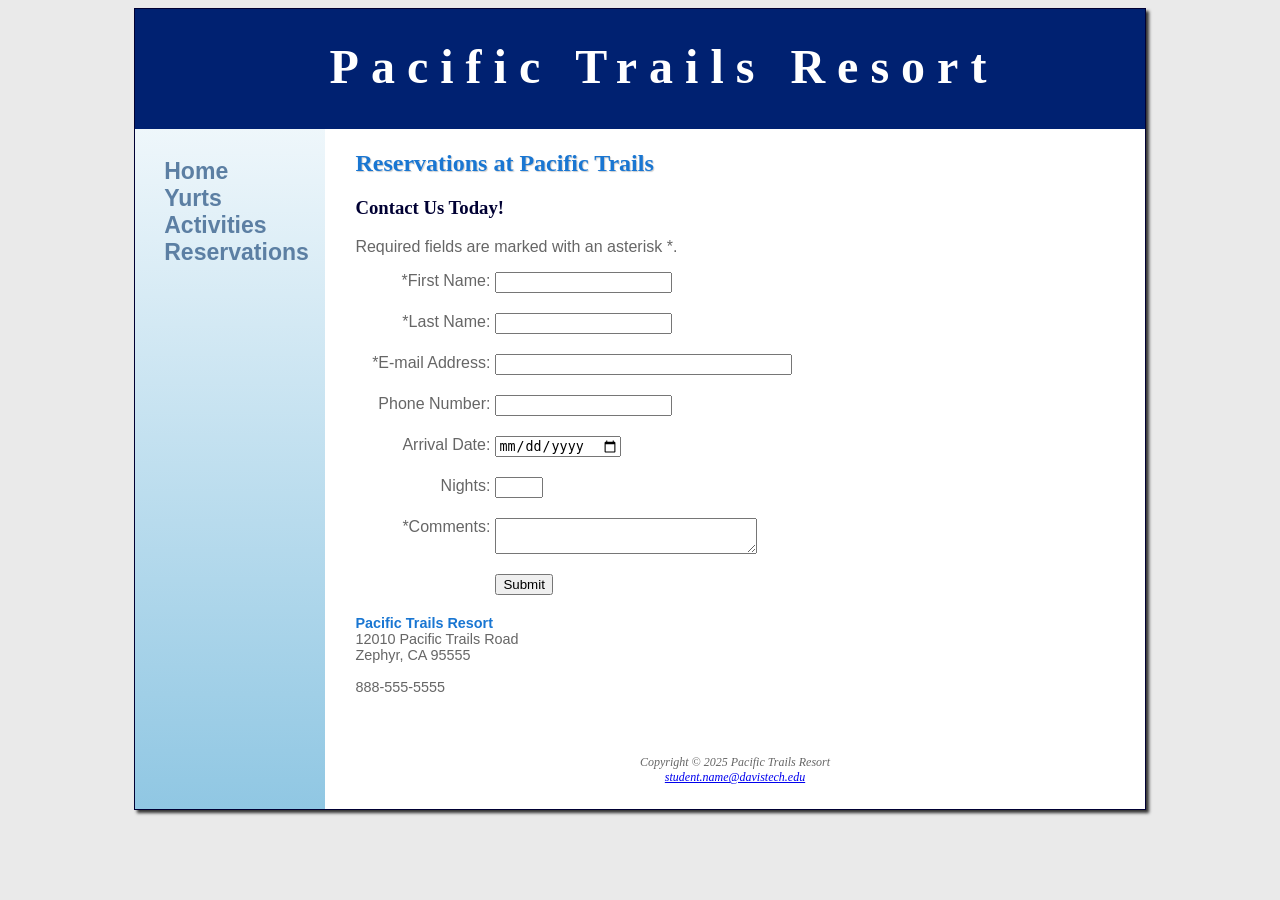
==== reservations.html @ 797bc8b0 "merge dev/reservations into main" ====
<!DOCTYPE html>
<html lang="en">
	<head>
		<title>Pacific Trails Resort :: Reservations</title> 
		<meta charset="utf-8">
		<link href="pacific.css" rel="stylesheet">
	</head>

<body>

	<div id="wrapper">

		<header>
			<h1><a href="index.html">Pacific Trails Resort</a></h1>
		</header>

		<nav>
			<ul>
				<li><a href="index.html">Home</a></li>
				<li><a href="yurts.html">Yurts</a></li>
				<li><a href="activities.html">Activities</a></li>
				<li><a href="reservations.html">Reservations</a></li>
			</ul>
		</nav>

		<main>
			<h2>Reservations at Pacific Trails</h2>
			<h3>Contact Us Today!</h3>
			<p>Required fields are marked with an asterisk *.</p>

			<form method="post" action="https://webdevbasics.net/scripts/pacific.php">

				<label for="myFName">*First Name: </label>
				<input name="myFName" id="myFName" required="required">

				<label for="myLName">*Last Name:</label>
				<input name="myLName" id="myLName" required="required">

				<label for="myEmail">*E-mail Address:</label>
				<input type="email" name="myEmail" id="myEmail" size="35" required="required">

				<label for="myPhone">Phone Number:</label>
				<input type="tel" name="myPhone" id="myPhone" maxlength="12">

				<label for="myArrival">Arrival Date:</label>
				<input type="date" name="myArrival" id="myArrival">

				<label for="myDays">Nights:</label>
				<input type="number" name="myDays" id="myDays" min="1" max="14">

				<label for="myComments">*Comments:</label>
				<textarea name="myComments" id="myComments" rows="2" cols="30" required="required"></textarea>

				<input type="submit" value="Submit">

			</form>

			<div id="contact">
				<span class="resort">Pacific Trails Resort</span><br>
				12010 Pacific Trails Road<br>
				Zephyr, CA 95555<br>
				<br>
				888-555-5555<br>
				<br>
			</div>

		</main>

		<footer>
			Copyright &copy; 2025 Pacific Trails Resort<br>
			<a href="mailto:student.name@davistech.edu">student.name@davistech.edu</a>
		</footer>

	</div> 

</body>
</html>
---- pacific.css ----
* { 
	box-sizing: border-box;
}
body {
	background-color: #eaeaea;	
	color: #666666;
	font-family: Arial, Helvetica, sans-serif;
}
header {
	background-color: #002171;
	color: #ffffff;
	height: 120px;
	text-align: center;
	padding-top: 30px;
	padding-left: 3em;
}
header a {
	text-decoration: none;
}
header a:link {
	color: #ffffff;
}
header a:visited {
	color: #ffffff;
}
header a:hover {
	color: #90c7e3;
}
nav {
	font-weight: bold;
	padding: 1.5em; 
	font-size: 120%;
	float: left;
	width: 160px;
}
nav a {
	text-decoration: none;
}
nav ul {
	list-style-type: none;
	margin: 0px;
	padding-left: 0px;
	font-size: 1.2em;
}
nav a:link {
	color: #5c7fa3;
}
nav a:visited {
	color: #344873;
}
nav a:hover {
	color: #a52a2a;
}
h1 {
	margin-top: 0;
	margin-bottom: 0;
	font-family: Georgia, "Times New Roman", serif;
	font-size: 3em;
	letter-spacing: 0.25em;
}
h2 {
	color: #1976d2;
	font-family: Georgia, "Times New Roman", serif;
	text-shadow: 1px 1px 1px #cccccc; 
}
h3 {
	color: #000033;
	font-family: Georgia, "Times New Roman", serif;
}
dt {
	color: #002171;
}
.resort {
	color: #1976d2;
	font-weight: bold;
}
main ul {
	list-style-image: url(images/marker.gif);
}
footer {
	padding: 2em;
	font-size: 75%;
	font-style: italic;
	text-align: center;
	font-family: Georgia, "Times New Roman", serif;
	background-color: #ffffff;
	margin-left: 190px;
}
#contact {
	font-size: 90%;
}
#wrapper {
	margin-right: auto;
	margin-left: auto;
	width: 80%;
	background-color: #90c7e3;
	min-width: 960px;
	max-width: 2048px;
	box-shadow: 3px 3px 3px #333333;
	border: 1px solid #000033;
	background-image: linear-gradient(to bottom, #ffffff, #90c7e3);
	background-repeat: no-repeat;	
}
main {
	padding: 1px 20px 20px 30px;
	display: block;
	background-color: #ffffff;
	margin-left: 190px;
	overflow: auto;
}
#homehero {
	height: 300px;
	background-image: url(images/coast2.jpg);
	background-repeat: no-repeat;
	background-size: 100% 100%;
	margin-left: 190px;
}
#yurthero {
	height: 300px;
	background-image: url(images/yurt.jpg);
	background-repeat: no-repeat;
	background-size: 100% 100%;
	margin-left: 190px;
}
#trailhero {
	height: 300px;
	background-image: url(images/trail.jpg);
	background-repeat: no-repeat;
	background-size: 100% 100%;
	margin-left: 190px;
}
section {
	float: left;
	width: 33%;
	padding-left: 2em;
	padding-right: 2em;
}
#special {
	clear: both;
}
table {
	border: 2px solid #3399cc;
	border-collapse: collapse;
}
td, th {
	padding: 0.5em;
	border: 2px solid #3399cc;
}
td {
	text-align: center;
}
.text {
	text-align: left;
}
tr:nth-of-type(odd) {
	background-color: #bddff0;
}
label {
	float: left;
	display: block;
	text-align: right;
	width: 140px;
	padding-right: 5px;
}
input, textarea {
	display: block;
	margin-bottom: 20px;
}
input[type="submit"] {
	margin-left: 140px;
}
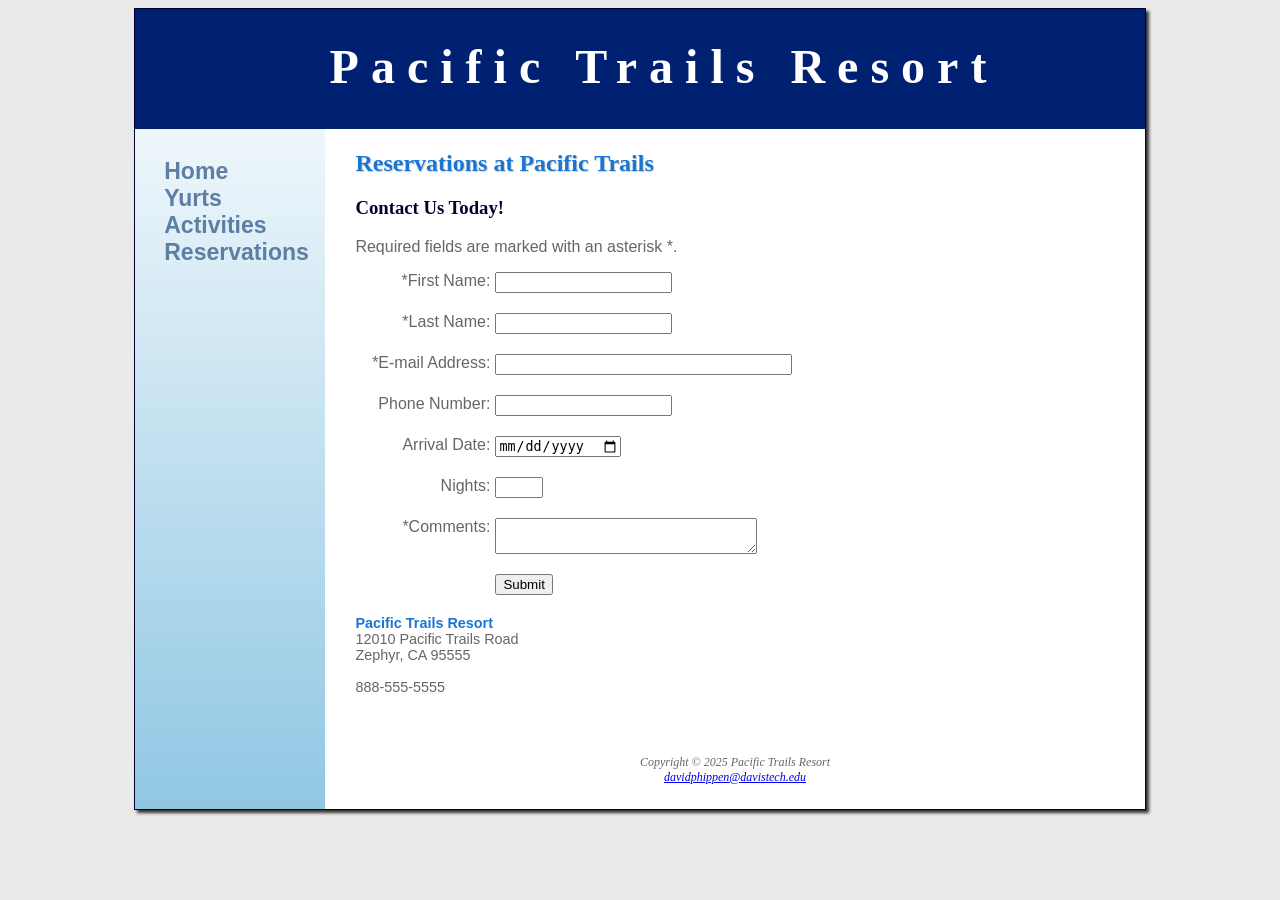
==== commit da53ea8b: "update footer email info" ====
--- a/reservations.html
+++ b/reservations.html
@@ -68,7 +68,7 @@
 
 		<footer>
 			Copyright &copy; 2025 Pacific Trails Resort<br>
-			<a href="mailto:student.name@davistech.edu">student.name@davistech.edu</a>
+			<a href="davidphippen@davistech.edu">davidphippen@davistech.edu</a>
 		</footer>
 
 	</div> 
